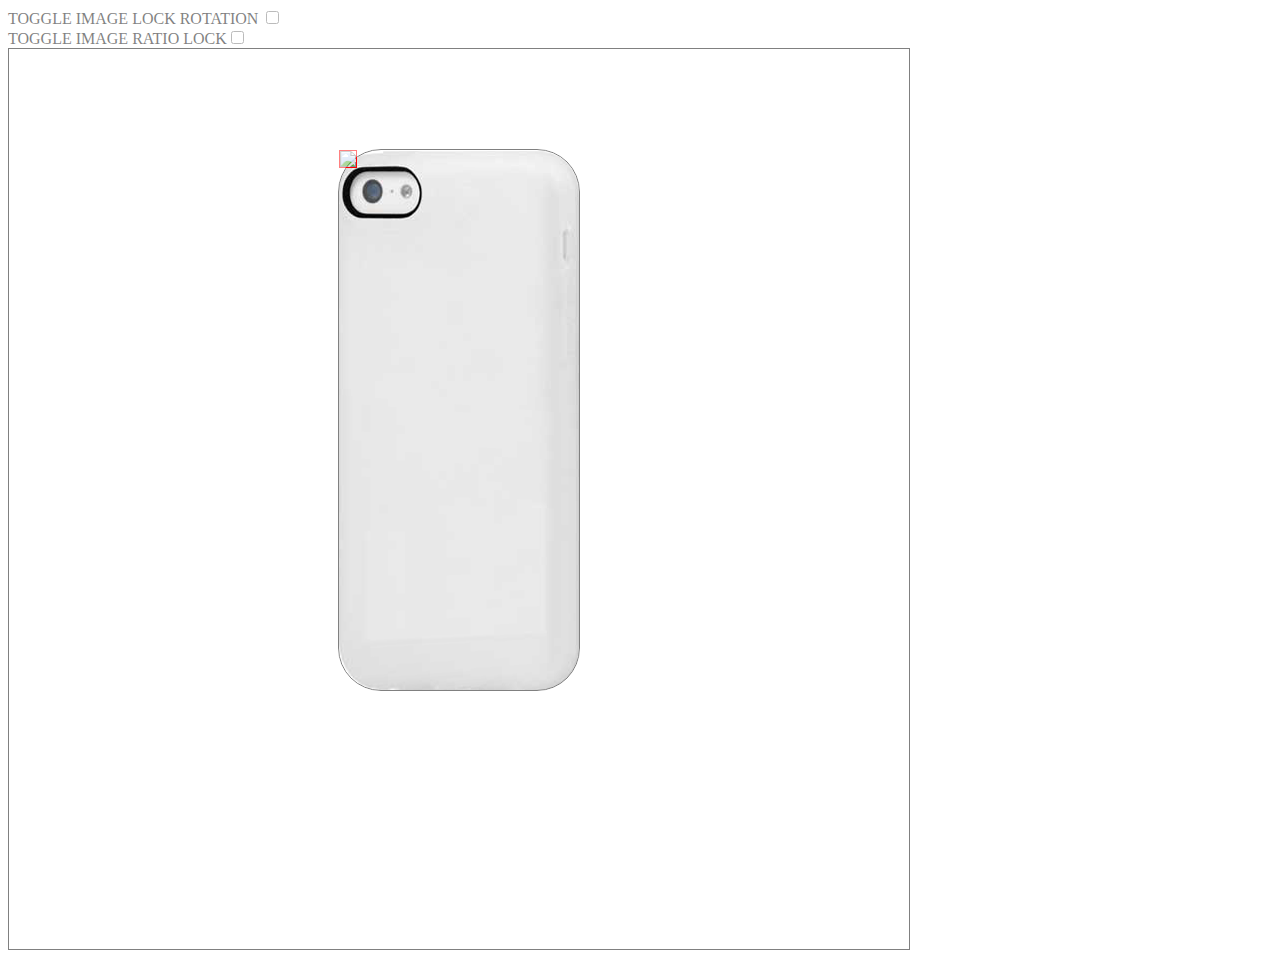
==== index.html @ 35628469 "added lock and spin contorls" ====
<!DOCTYPE html>
<html>
<head>
  <meta http-equiv="content-type" content="text/html; charset=UTF-8">
  <title>Custome Case</title>

  <link rel="stylesheet" type="text/css" href="http://ajax.googleapis.com/ajax/libs/jqueryui/1.8.6/themes/cupertino/jquery-ui.css" />  
   
 
 
  
  
  <style type='text/css'>
   	#stage {
   		height: 900px;
   		width: 900px;
   		border: 1px solid black;
   		position: relative;
   	}
    #frame {
      height: 540px;
      width: 240px;
      border: 1px solid grey;
      position: relative;
      display: block;
      margin: 0 auto;
      top:100px;
      background-image: url('temp.png');
      background-repeat: no-repeat;
      background-position: center;
      border-radius: 43px;
    }
    #frame:after {
        content: '';
        display: block;
        position: absolute;
        background: transparent;
        z-index: 1;
        pointer-events: none;
        top: -1px;
        bottom: -1px;
        left: -1px;
        right: -1px;
        box-shadow: 0 0 0 5000px rgba(255,255,255,.5);
        border-radius: 43px;
    } 
 
    .ui-rotatable-handle {
        height: 16px;
        width: 16px;
        cursor: pointer;
        background-image: url(rotate.png);
        background-size: 100%;
        left: 2px;
        bottom: 2px;
    }
    #cam {
      position: absolute;
      z-index: 999999999;
      left: 4px;
      top: 16px;

    }
  </style>
  





</head>
<body>



 

TOGGLE IMAGE LOCK ROTATION <input type="checkbox" id="rotateButton" /><br>
TOGGLE IMAGE RATIO LOCK<input type="checkbox" id="ratioCheck" />
<div id="stage">
	<div id="frame">
		<img src="camera.png" id="cam">

		<div id="imgContainer">
		    <img id="userImage" class="userImage" style="border:1px solid red" src="http://placekitten.com/g/200/300" />
		</div>
		 
	</div>
</div>


 



<script type='text/javascript' src='http://code.jquery.com/jquery-1.5.js'></script>
<script type="text/javascript" src="http://ajax.googleapis.com/ajax/libs/jqueryui/1.8.7/jquery-ui.js"></script>
<script src="jquery.ui.rotatable.min.js"></script>
<script type='text/javascript'>//<![CDATA[ 

	$(window).load(function(){
		

		//Image parent container is dragable.
		$('#imgContainer').draggable();


		//Image parent container is rotatable.
		$('#imgContainer').rotatable(); 

	   
		$('#rotateButton').click( function() { 
		       $('.ui-rotatable-handle').toggle();
		        
		});
	 	

		$('#ratioCheck').click( function() {
		    if($('#ratioCheck').is(":checked"))
		        ratio =false;
		    else
		        ratio = .75;
		    $(".userImage").resizable('destroy').resizable({
		        aspectRatio: ratio
		    });
		});
		$(".userImage").resizable({aspectRatio:.75});	
		 

	});//]]>  
 
  </script>
  

</body>
</html>
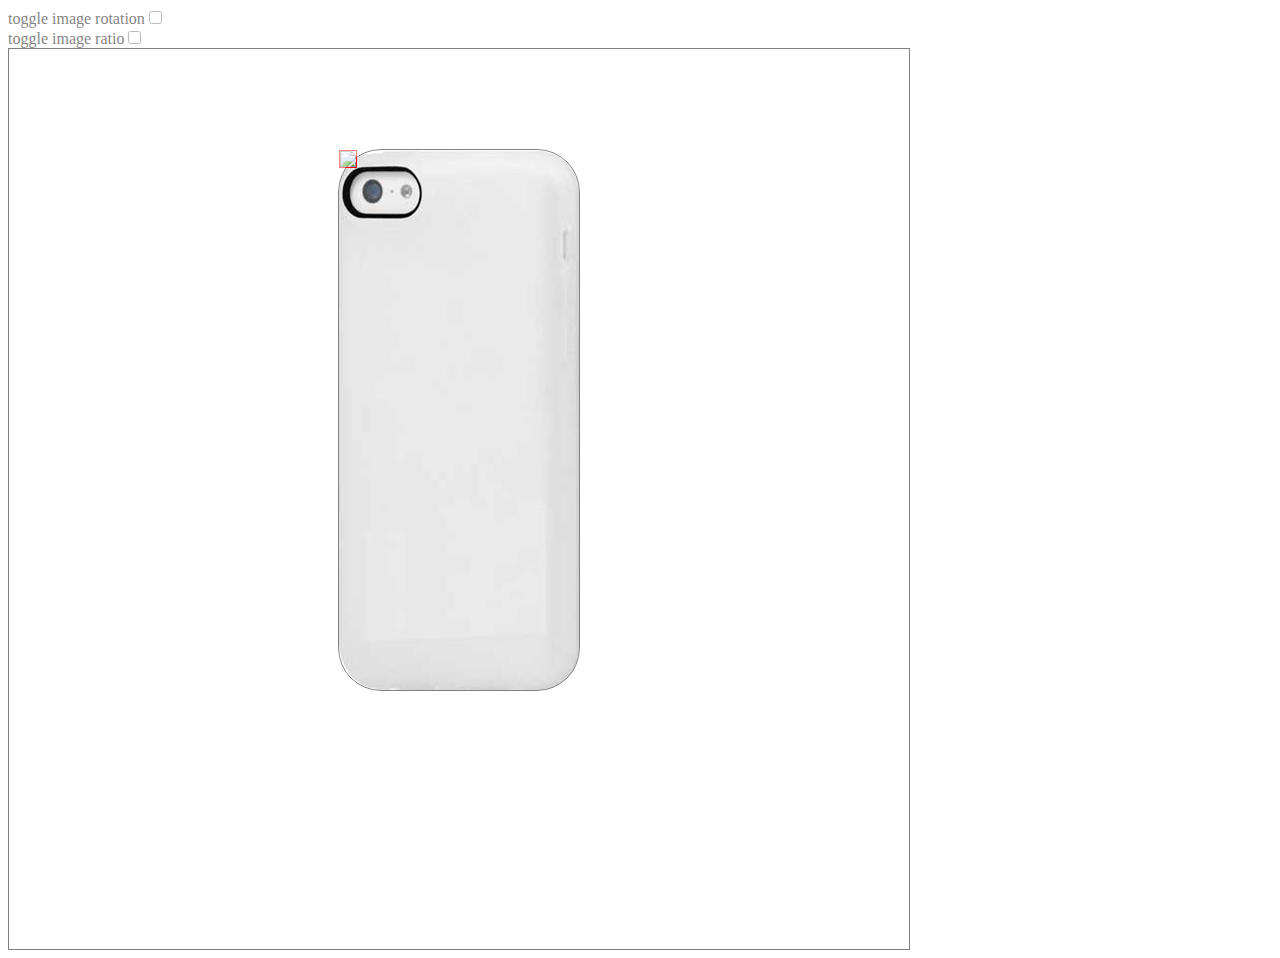
==== commit 00ea59d8: "CLEANED UP STRUCTURE!" ====
--- a/index.html
+++ b/index.html
@@ -1,138 +1,39 @@
 <!DOCTYPE html>
 <html>
-<head>
-  <meta http-equiv="content-type" content="text/html; charset=UTF-8">
-  <title>Custome Case</title>
+  <head>
 
-  <link rel="stylesheet" type="text/css" href="http://ajax.googleapis.com/ajax/libs/jqueryui/1.8.6/themes/cupertino/jquery-ui.css" />  
-   
- 
- 
+    <title>Custome Case</title>
+    <link rel="stylesheet" type="text/css" href="http://ajax.googleapis.com/ajax/libs/jqueryui/1.8.6/themes/cupertino/jquery-ui.css" />  
+    <link rel="stylesheet" type="text/css" href="style/default.css" />  
+
+  </head>
+
+  <body>
+  <label>toggle image rotation</label><input type="checkbox" id="rotateButton" /><br>
+  <label>toggle image ratio</label><input type="checkbox" id="ratioCheck" />
   
-  
-  <style type='text/css'>
-   	#stage {
-   		height: 900px;
-   		width: 900px;
-   		border: 1px solid black;
-   		position: relative;
-   	}
-    #frame {
-      height: 540px;
-      width: 240px;
-      border: 1px solid grey;
-      position: relative;
-      display: block;
-      margin: 0 auto;
-      top:100px;
-      background-image: url('temp.png');
-      background-repeat: no-repeat;
-      background-position: center;
-      border-radius: 43px;
-    }
-    #frame:after {
-        content: '';
-        display: block;
-        position: absolute;
-        background: transparent;
-        z-index: 1;
-        pointer-events: none;
-        top: -1px;
-        bottom: -1px;
-        left: -1px;
-        right: -1px;
-        box-shadow: 0 0 0 5000px rgba(255,255,255,.5);
-        border-radius: 43px;
-    } 
- 
-    .ui-rotatable-handle {
-        height: 16px;
-        width: 16px;
-        cursor: pointer;
-        background-image: url(rotate.png);
-        background-size: 100%;
-        left: 2px;
-        bottom: 2px;
-    }
-    #cam {
-      position: absolute;
-      z-index: 999999999;
-      left: 4px;
-      top: 16px;
+  <!-- this is the main container for image editing-->
+  <div id="stage">
+    
+    <!-- this is the div that holds the background image, in the css frame:after alows the users image to to have overlay when outside phone border-->
+  	<div id="frame">
 
-    }
-  </style>
-  
+      <!--img for the camera to have visual rep-->
+  		<img src="images/camera.png" id="cam">
 
+      <!--containers the users image to allow rotation & dragablity // the USERS IMAGE itself is sacalable -->
+  		<div id="imgContainer">
+  		    <img id="userImage" class="userImage" style="border:1px solid red" src="http://placekitten.com/g/200/300" />
+  		</div>
+  		 
+  	</div>
+  </div>
 
-
-
-
-</head>
-<body>
-
-
-
- 
-
-TOGGLE IMAGE LOCK ROTATION <input type="checkbox" id="rotateButton" /><br>
-TOGGLE IMAGE RATIO LOCK<input type="checkbox" id="ratioCheck" />
-<div id="stage">
-	<div id="frame">
-		<img src="camera.png" id="cam">
-
-		<div id="imgContainer">
-		    <img id="userImage" class="userImage" style="border:1px solid red" src="http://placekitten.com/g/200/300" />
-		</div>
-		 
-	</div>
-</div>
-
-
- 
-
-
-
-<script type='text/javascript' src='http://code.jquery.com/jquery-1.5.js'></script>
-<script type="text/javascript" src="http://ajax.googleapis.com/ajax/libs/jqueryui/1.8.7/jquery-ui.js"></script>
-<script src="jquery.ui.rotatable.min.js"></script>
-<script type='text/javascript'>//<![CDATA[ 
-
-	$(window).load(function(){
-		
-
-		//Image parent container is dragable.
-		$('#imgContainer').draggable();
-
-
-		//Image parent container is rotatable.
-		$('#imgContainer').rotatable(); 
-
-	   
-		$('#rotateButton').click( function() { 
-		       $('.ui-rotatable-handle').toggle();
-		        
-		});
-	 	
-
-		$('#ratioCheck').click( function() {
-		    if($('#ratioCheck').is(":checked"))
-		        ratio =false;
-		    else
-		        ratio = .75;
-		    $(".userImage").resizable('destroy').resizable({
-		        aspectRatio: ratio
-		    });
-		});
-		$(".userImage").resizable({aspectRatio:.75});	
-		 
-
-	});//]]>  
- 
-  </script>
-  
-
-</body>
+  <script type='text/javascript' src='http://code.jquery.com/jquery-1.5.js'></script>
+  <script type="text/javascript" src="http://ajax.googleapis.com/ajax/libs/jqueryui/1.8.7/jquery-ui.js"></script>
+  <script src="js/jquery.ui.rotatable.min.js"></script>
+  <script src="js/script.js"></script>
+  </body>
 </html>
 
  --- a/style/default.css
+++ b/style/default.css
@@ -0,0 +1,50 @@
+	#stage {
+   		height: 900px;
+   		width: 900px;
+   		border: 1px solid black;
+   		position: relative;
+   	}
+    #frame {
+      height: 540px;
+      width: 240px;
+      border: 1px solid grey;
+      position: relative;
+      display: block;
+      margin: 0 auto;
+      top:100px;
+      background-image: url('../images/temp.png');
+      background-repeat: no-repeat;
+      background-position: center;
+      border-radius: 43px;
+    }
+    #frame:after {
+        content: '';
+        display: block;
+        position: absolute;
+        background: transparent;
+        z-index: 1;
+        pointer-events: none;
+        top: -1px;
+        bottom: -1px;
+        left: -1px;
+        right: -1px;
+        box-shadow: 0 0 0 5000px rgba(255,255,255,.5);
+        border-radius: 43px;
+    } 
+ 
+    .ui-rotatable-handle {
+        height: 16px;
+        width: 16px;
+        cursor: pointer;
+        background-image: url('../images/rotate.png');
+        background-size: 100%;
+        left: 2px;
+        bottom: 2px;
+    }
+    #cam {
+      position: absolute;
+      z-index: 999999999;
+      left: 4px;
+      top: 16px;
+
+    }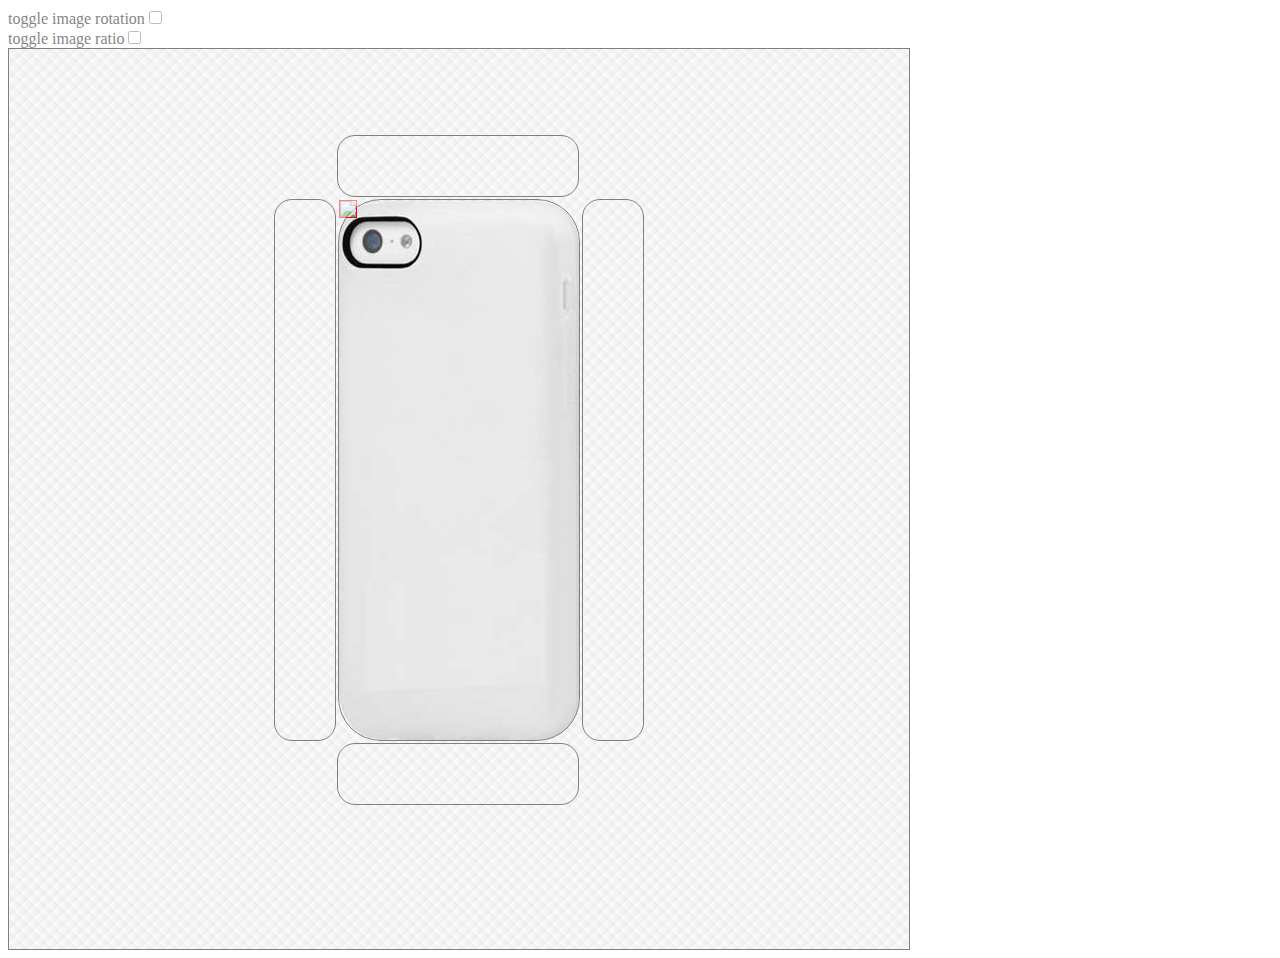
==== commit 10753659: "new b" ====
--- a/index.html
+++ b/index.html
@@ -11,12 +11,17 @@
   <body>
   <label>toggle image rotation</label><input type="checkbox" id="rotateButton" /><br>
   <label>toggle image ratio</label><input type="checkbox" id="ratioCheck" />
-  
+ 
   <!-- this is the main container for image editing-->
   <div id="stage">
     
+    <div id="sideCaseL"></div>
+    <div id="sideCaseR"></div>
+    <div id="sideCaseT"></div>
+    <div id="sideCaseB"></div>
+
     <!-- this is the div that holds the background image, in the css frame:after alows the users image to to have overlay when outside phone border-->
-  	<div id="frame">
+  	<div id="mainCase">
 
       <!--img for the camera to have visual rep-->
   		<img src="images/camera.png" id="cam">
@@ -29,6 +34,10 @@
   	</div>
   </div>
 
+
+
+
+
   <script type='text/javascript' src='http://code.jquery.com/jquery-1.5.js'></script>
   <script type="text/javascript" src="http://ajax.googleapis.com/ajax/libs/jqueryui/1.8.7/jquery-ui.js"></script>
   <script src="js/jquery.ui.rotatable.min.js"></script>
--- a/style/default.css
+++ b/style/default.css
@@ -1,23 +1,28 @@
-	#stage {
-   		height: 900px;
-   		width: 900px;
-   		border: 1px solid black;
-   		position: relative;
+ 
+  #stage {
+        height: 900px;
+        width: 900px;
+        border: 1px solid black;
+        position: relative;
+        background-image: url('../images/bg.jpg');
+        background-size:50px;
+        z-index: 99;
    	}
-    #frame {
-      height: 540px;
-      width: 240px;
-      border: 1px solid grey;
-      position: relative;
-      display: block;
-      margin: 0 auto;
-      top:100px;
-      background-image: url('../images/temp.png');
-      background-repeat: no-repeat;
-      background-position: center;
-      border-radius: 43px;
+    #mainCase {
+        height: 540px;
+        width: 240px;
+        border: 1px solid grey;
+        position: relative;
+        display: block;
+        margin: 0 auto;
+        top:150px;
+        background-image: url('../images/mainCase.png');
+        background-repeat: no-repeat;
+        background-position: center;
+        border-radius: 43px;
+        z-index: 9;
     }
-    #frame:after {
+    #mainCase:after {
         content: '';
         display: block;
         position: absolute;
@@ -30,8 +35,76 @@
         right: -1px;
         box-shadow: 0 0 0 5000px rgba(255,255,255,.5);
         border-radius: 43px;
+        z-index: 9;
     } 
- 
+    #sideCaseL {
+        height: 540px;
+        width: 60px;
+        position: absolute;
+        display: block;
+        margin: 0px auto;
+        background-repeat: no-repeat;
+        background-position: center center;
+        border-radius: 18px;
+        z-index: 9999;
+        top: 150px;
+        left: 265px;
+        border: 1px solid #808080;  
+        -webkit-user-select: none;  /* Chrome all / Safari all */
+        -moz-user-select: none;     /* Firefox all */
+        -ms-user-select: none;      /* IE 10+ */ 
+        -o-user-select: none;
+        user-select: none;   
+    }
+    #sideCaseR {
+        height: 540px;
+        width: 60px;
+        position: absolute;
+        display: block;
+        margin: 0px auto;
+        background-repeat: no-repeat;
+        background-position: center center;
+        border-radius: 18px;
+        z-index: 999;
+        top: 150px;
+        left: 573px;
+        border: 1px solid #808080; 
+        -webkit-user-select: none;  /* Chrome all / Safari all */
+        -moz-user-select: none;     /* Firefox all */
+        -ms-user-select: none;      /* IE 10+ */ 
+        -o-user-select: none;
+        user-select: none;   
+    }
+    #sideCaseT {
+        height: 60px;
+        width: 240px;
+        position: absolute;
+        display: block;
+        margin: 0px auto;
+        background-repeat: no-repeat;
+        background-position: center center;
+        border-radius: 18px;
+        z-index: 999;
+        top: 86px;
+        left: 328px;
+        border: 1px solid #808080; 
+        -moz-user-select: none;
+    }
+    #sideCaseB {
+        height: 60px;
+        width: 240px;
+        position: absolute;
+        display: block;
+        margin: 0px auto;
+        background-repeat: no-repeat;
+        background-position: center center;
+        border-radius: 18px;
+        z-index: 999;
+        top: 694px;
+        left: 328px;
+        border: 1px solid #808080; 
+        -moz-user-select: none;
+    }
     .ui-rotatable-handle {
         height: 16px;
         width: 16px;
@@ -47,4 +120,5 @@
       left: 4px;
       top: 16px;
 
-    }+    }
+   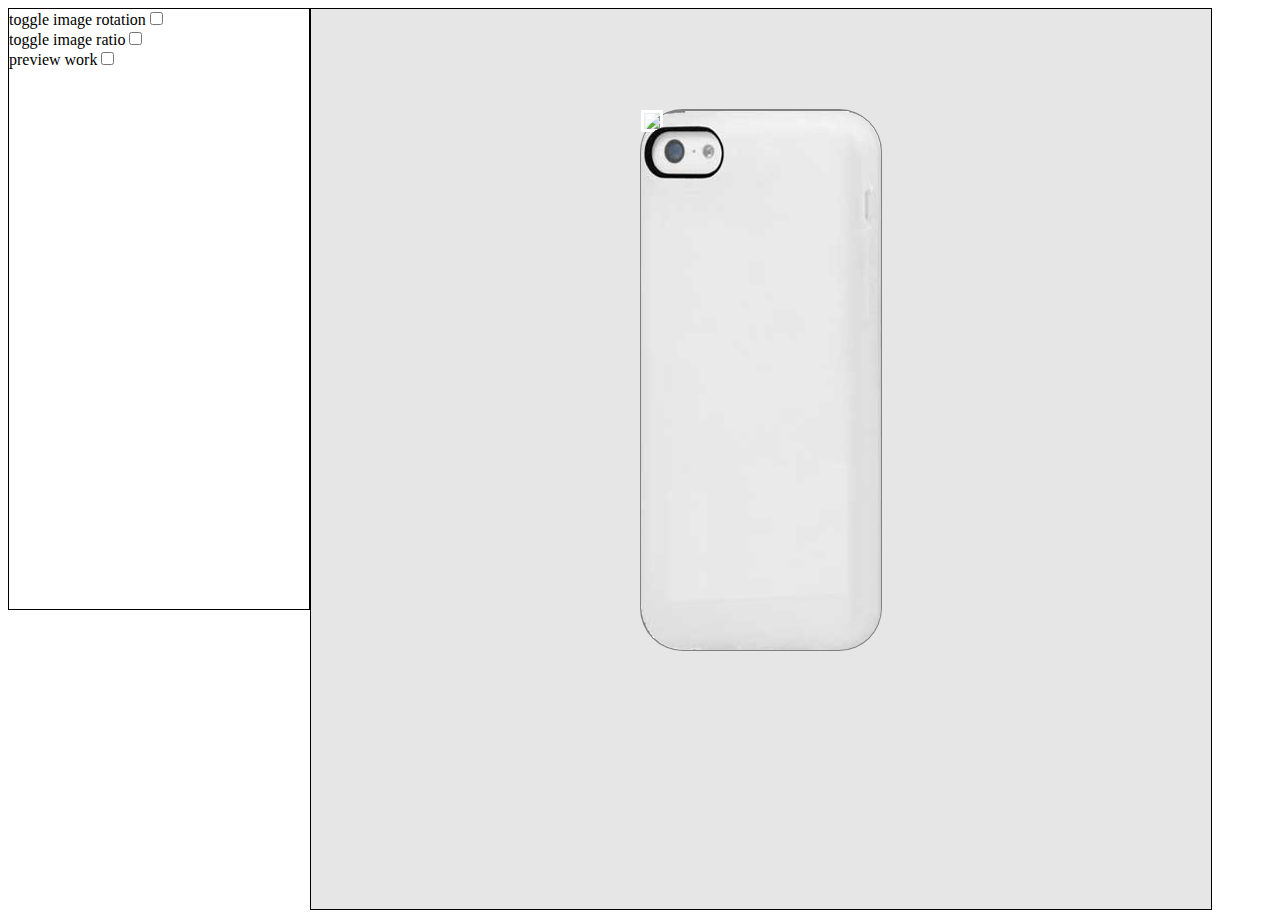
==== commit c2251643: "g" ====
--- a/index.html
+++ b/index.html
@@ -9,31 +9,34 @@
   </head>
 
   <body>
-  <label>toggle image rotation</label><input type="checkbox" id="rotateButton" /><br>
-  <label>toggle image ratio</label><input type="checkbox" id="ratioCheck" />
- 
+
+  
+
+
+
+  <!--options -->
+  <div id="controlPanel">
+    <label>toggle image rotation</label><input type="checkbox" id="rotateCheck" /><br>
+    <label>toggle image ratio</label><input type="checkbox" id="ratioCheck" /><br>
+    <label>preview work</label><input type="checkbox" id="previewCheck" />
+  </div>
+
   <!-- this is the main container for image editing-->
   <div id="stage">
     
-    <div id="sideCaseL"></div>
-    <div id="sideCaseR"></div>
-    <div id="sideCaseT"></div>
-    <div id="sideCaseB"></div>
-
     <!-- this is the div that holds the background image, in the css frame:after alows the users image to to have overlay when outside phone border-->
-  	<div id="mainCase">
+  	<div id="frame">
 
       <!--img for the camera to have visual rep-->
   		<img src="images/camera.png" id="cam">
 
       <!--containers the users image to allow rotation & dragablity // the USERS IMAGE itself is sacalable -->
   		<div id="imgContainer">
-  		    <img id="userImage" class="userImage" style="border:1px solid red" src="http://placekitten.com/g/200/300" />
+  		    <img id="userImage" class="userImage"   src="http://placekitten.com/g/200/300" />
   		</div>
   		 
   	</div>
   </div>
-
 
 
 
--- a/style/default.css
+++ b/style/default.css
@@ -1,28 +1,26 @@
- 
+	
   #stage {
-        height: 900px;
-        width: 900px;
-        border: 1px solid black;
-        position: relative;
-        background-image: url('../images/bg.jpg');
-        background-size:50px;
-        z-index: 99;
+   		height: 900px;
+   		width: 900px;
+   		border: 1px solid black;
+   		position: relative;
+      overflow: hidden;
+      background-color: grey;
    	}
-    #mainCase {
-        height: 540px;
-        width: 240px;
-        border: 1px solid grey;
-        position: relative;
-        display: block;
-        margin: 0 auto;
-        top:150px;
-        background-image: url('../images/mainCase.png');
-        background-repeat: no-repeat;
-        background-position: center;
-        border-radius: 43px;
-        z-index: 9;
+    #frame {
+      height: 540px;
+      width: 240px;
+      border: 1px solid grey;
+      position: relative;
+      display: block;
+      margin: 0 auto;
+      top:100px;
+      background-image: url('../images/temp.png');
+      background-repeat: no-repeat;
+      background-position: center;
+      border-radius: 43px;
     }
-    #mainCase:after {
+    #frame:after {
         content: '';
         display: block;
         position: absolute;
@@ -33,87 +31,64 @@
         bottom: -1px;
         left: -1px;
         right: -1px;
-        box-shadow: 0 0 0 5000px rgba(255,255,255,.5);
+        box-shadow: 0 0 0 5000px rgba(255,255,255,.8);
         border-radius: 43px;
-        z-index: 9;
     } 
-    #sideCaseL {
-        height: 540px;
-        width: 60px;
+    .overflowPreview {
+      overflow: hidden;
+    }
+     #userImage {
+      border:3px solid white;
+
+     }
+
+
+
+    #imgContainer {
+      float: left;
+    }
+
+
+
+
+    .ui-rotatable-handle .ui-draggable-dragging {
+      display: none!important;
+    }
+
+    .ui-icon {
+        width: 20px;
+        height: 20px;
+        background-image: url('../images/resize.png'); 
+        background-size: cover;
         position: absolute;
-        display: block;
-        margin: 0px auto;
-        background-repeat: no-repeat;
-        background-position: center center;
-        border-radius: 18px;
-        z-index: 9999;
-        top: 150px;
-        left: 265px;
-        border: 1px solid #808080;  
-        -webkit-user-select: none;  /* Chrome all / Safari all */
-        -moz-user-select: none;     /* Firefox all */
-        -ms-user-select: none;      /* IE 10+ */ 
-        -o-user-select: none;
-        user-select: none;   
+        bottom: 0;
+        right: 0; background-position: 0!important;
     }
-    #sideCaseR {
-        height: 540px;
-        width: 60px;
-        position: absolute;
-        display: block;
-        margin: 0px auto;
-        background-repeat: no-repeat;
-        background-position: center center;
-        border-radius: 18px;
-        z-index: 999;
-        top: 150px;
-        left: 573px;
-        border: 1px solid #808080; 
-        -webkit-user-select: none;  /* Chrome all / Safari all */
-        -moz-user-select: none;     /* Firefox all */
-        -ms-user-select: none;      /* IE 10+ */ 
-        -o-user-select: none;
-        user-select: none;   
-    }
-    #sideCaseT {
-        height: 60px;
-        width: 240px;
-        position: absolute;
-        display: block;
-        margin: 0px auto;
-        background-repeat: no-repeat;
-        background-position: center center;
-        border-radius: 18px;
-        z-index: 999;
-        top: 86px;
-        left: 328px;
-        border: 1px solid #808080; 
-        -moz-user-select: none;
-    }
-    #sideCaseB {
-        height: 60px;
-        width: 240px;
-        position: absolute;
-        display: block;
-        margin: 0px auto;
-        background-repeat: no-repeat;
-        background-position: center center;
-        border-radius: 18px;
-        z-index: 999;
-        top: 694px;
-        left: 328px;
-        border: 1px solid #808080; 
-        -moz-user-select: none;
-    }
-    .ui-rotatable-handle {
-        height: 16px;
-        width: 16px;
+
+
+   .ui-rotatable-handle {
+        height: 34px;
+        width: 41px;
         cursor: pointer;
         background-image: url('../images/rotate.png');
-        background-size: 100%;
+        background-position: -6px -1px;
         left: 2px;
         bottom: 2px;
+        position: relative;
+        margin: 0px auto;
+        display: block;
+        top: -34px;
+        background-color: #FFF;
+        border-top-left-radius: 53px;
+        border-top-right-radius: 53px;
+        -webkit-border-top-left-radius: 53px;
+        -webkit-border-top-right-radius: 53px;
+        -moz-border-radius-topleft: 53px;
+        -moz-border-radius-topright: 53px;
+        border-top-left-radius: 53px;
+        border-top-right-radius: 53px;
     }
+ 
     #cam {
       position: absolute;
       z-index: 999999999;
@@ -121,4 +96,10 @@
       top: 16px;
 
     }
-   +
+    #controlPanel {
+      float: left;
+      height: 600px;
+      width: 300px;
+      border:1px solid black;
+    }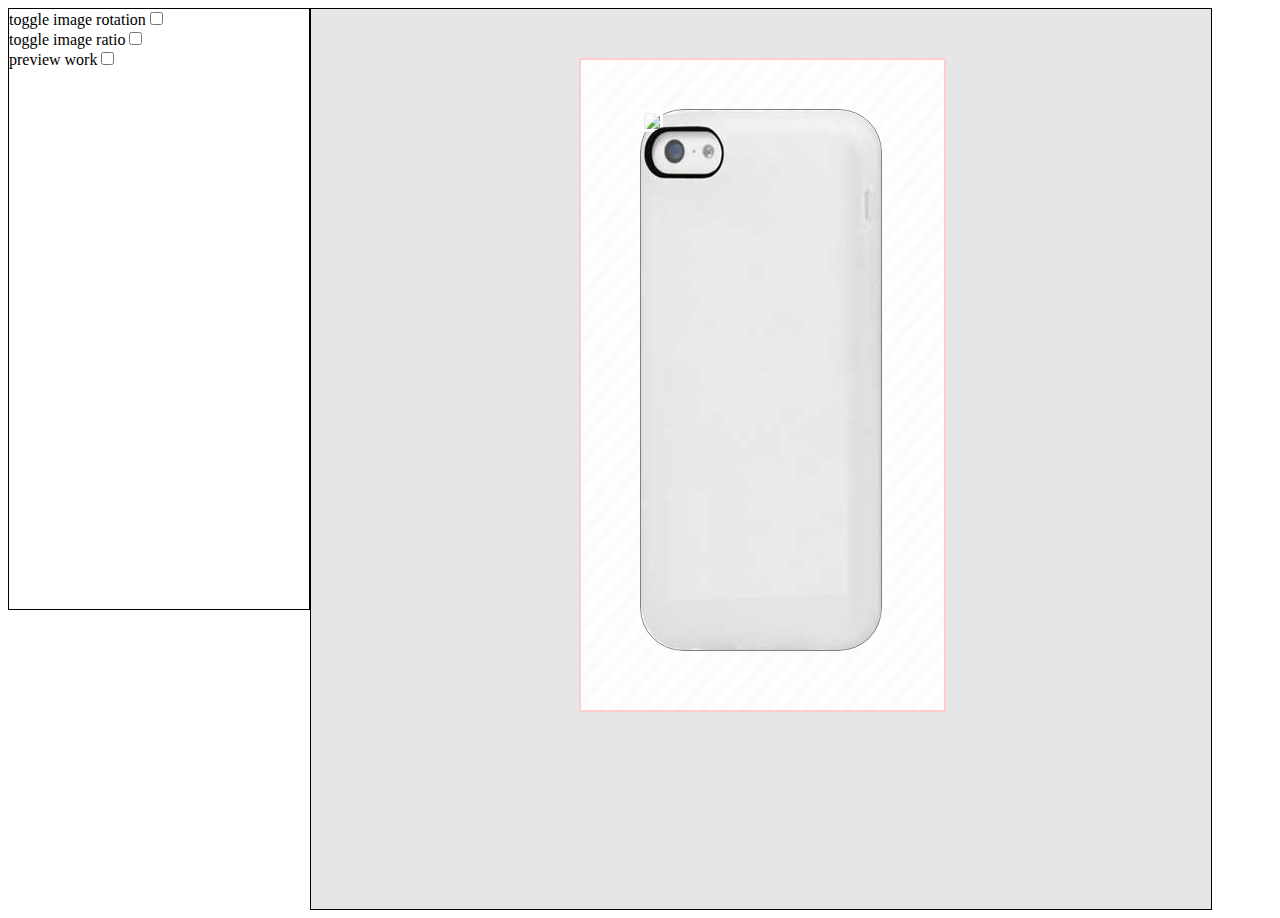
==== commit 8e9b05f6: "functionality for preview working" ====
--- a/index.html
+++ b/index.html
@@ -16,8 +16,8 @@
 
   <!--options -->
   <div id="controlPanel">
-    <label>toggle image rotation</label><input type="checkbox" id="rotateCheck" /><br>
-    <label>toggle image ratio</label><input type="checkbox" id="ratioCheck" /><br>
+    <div id="rotationControls"><label>toggle image rotation</label><input type="checkbox" id="rotateCheck" /></div> 
+    <div id="ratioControls"><label>toggle image ratio</label><input type="checkbox" id="ratioCheck" /></div> 
     <label>preview work</label><input type="checkbox" id="previewCheck" />
   </div>
 
@@ -25,6 +25,7 @@
   <div id="stage">
     
     <!-- this is the div that holds the background image, in the css frame:after alows the users image to to have overlay when outside phone border-->
+    <div id="safeZone"></div>
   	<div id="frame">
 
       <!--img for the camera to have visual rep-->
--- a/style/default.css
+++ b/style/default.css
@@ -1,4 +1,4 @@
-	
+ 
   #stage {
    		height: 900px;
    		width: 900px;
@@ -7,6 +7,27 @@
       overflow: hidden;
       background-color: grey;
    	}
+
+    #safeZone {
+      position: absolute;
+      height: 650px;
+      width: 363px; 
+      left: 268px;
+      top: 49px;
+      background-image: url('../images/safeBG.jpg');
+      z-index: 9999;
+    }
+    #safeZone:after {
+      content: '';
+      position: absolute;
+      height: 650px;
+      width: 363px; 
+      background-image: url('../images/safeBG.jpg');
+      z-index: 9999;
+      border: 2px solid #F00;
+      z-index: 9999999;
+    }
+
     #frame {
       height: 540px;
       width: 240px;
@@ -19,6 +40,7 @@
       background-repeat: no-repeat;
       background-position: center;
       border-radius: 43px;
+      z-index: 99999;
     }
     #frame:after {
         content: '';
@@ -34,15 +56,7 @@
         box-shadow: 0 0 0 5000px rgba(255,255,255,.8);
         border-radius: 43px;
     } 
-    .overflowPreview {
-      overflow: hidden;
-    }
-     #userImage {
-      border:3px solid white;
-
-     }
-
-
+ 
 
     #imgContainer {
       float: left;
@@ -102,4 +116,26 @@
       height: 600px;
       width: 300px;
       border:1px solid black;
+    }
+
+    .ui-rotatable-handle:nth-of-type(3){
+      display: none!important;
+    }
+
+
+    /** JAVACRIPT CLAS TOGGLES **/
+
+    .overflowPreview {
+      overflow: hidden;
+    }
+    .hide {
+      display: none;
+    }
+    #userImage {
+      border:3px solid white;
+
+    }
+    .disable {
+      pointer-events: none;
+      opacity: .5;
     }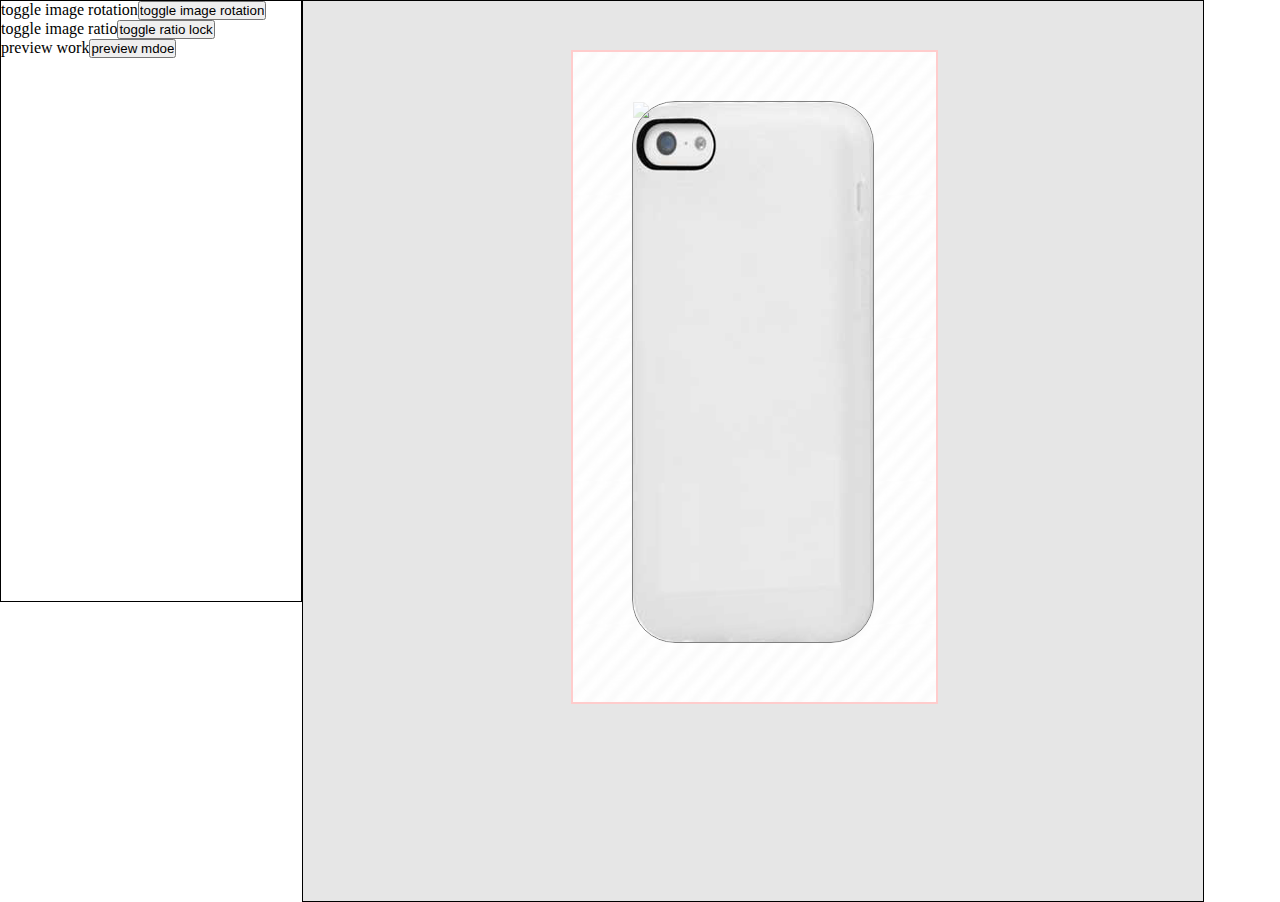
==== commit 8b8ed90a: "Initial Commit" ====
--- a/index.html
+++ b/index.html
@@ -15,12 +15,14 @@
 
 
   <!--options -->
-  <div id="controlPanel">
-    <div id="rotationControls"><label>toggle image rotation</label><input type="checkbox" id="rotateCheck" /></div> 
-    <div id="ratioControls"><label>toggle image ratio</label><input type="checkbox" id="ratioCheck" /></div> 
-    <label>preview work</label><input type="checkbox" id="previewCheck" />
+  <div id="controlPanel">  
+
+    <div id="rotationControls"><label>toggle image rotation</label><input type="button" id="rotateToggle" value="toggle image rotation" /></div> 
+    <div id="ratioControls"><label>toggle image ratio</label><input type="button" id="ratioToggle" value="toggle ratio lock" /></div> 
+    <div id="previewControls"><label>preview work</label><input type="button" id="previewToggle"  value="preview mdoe" /></div>
   </div>
 
+ 
   <!-- this is the main container for image editing-->
   <div id="stage">
     
--- a/style/default.css
+++ b/style/default.css
@@ -1,4 +1,8 @@
- 
+ * {
+   box-sizing:box-sizing;
+   margin: 0;
+   padding: 0;
+ }
   #stage {
    		height: 900px;
    		width: 900px;
@@ -86,12 +90,12 @@
         cursor: pointer;
         background-image: url('../images/rotate.png');
         background-position: -6px -1px;
-        left: 2px;
+        left: 50%;
+        margin: 0px auto;
+        margin-left: -19.5px;
         bottom: 2px;
-        position: relative;
-        margin: 0px auto;
-        display: block;
-        top: -34px;
+        position: absolute;
+        display: block; 
         background-color: #FFF;
         border-top-left-radius: 53px;
         border-top-right-radius: 53px;
@@ -131,11 +135,25 @@
     .hide {
       display: none;
     }
-    #userImage {
-      border:3px solid white;
-
-    }
+   
     .disable {
       pointer-events: none;
       opacity: .5;
-    }+    }
+
+
+
+
+
+
+
+    #nwgrip, #negrip, #swgrip, #segrip, #ngrip, #egrip, #sgrip, #wgrip {
+    width: 10px;
+    height: 10px;
+    background-color: #ffffff;
+    border: 1px solid #000000;
+}
+#segrip {
+    right: -5px;
+    bottom: -5px;
+}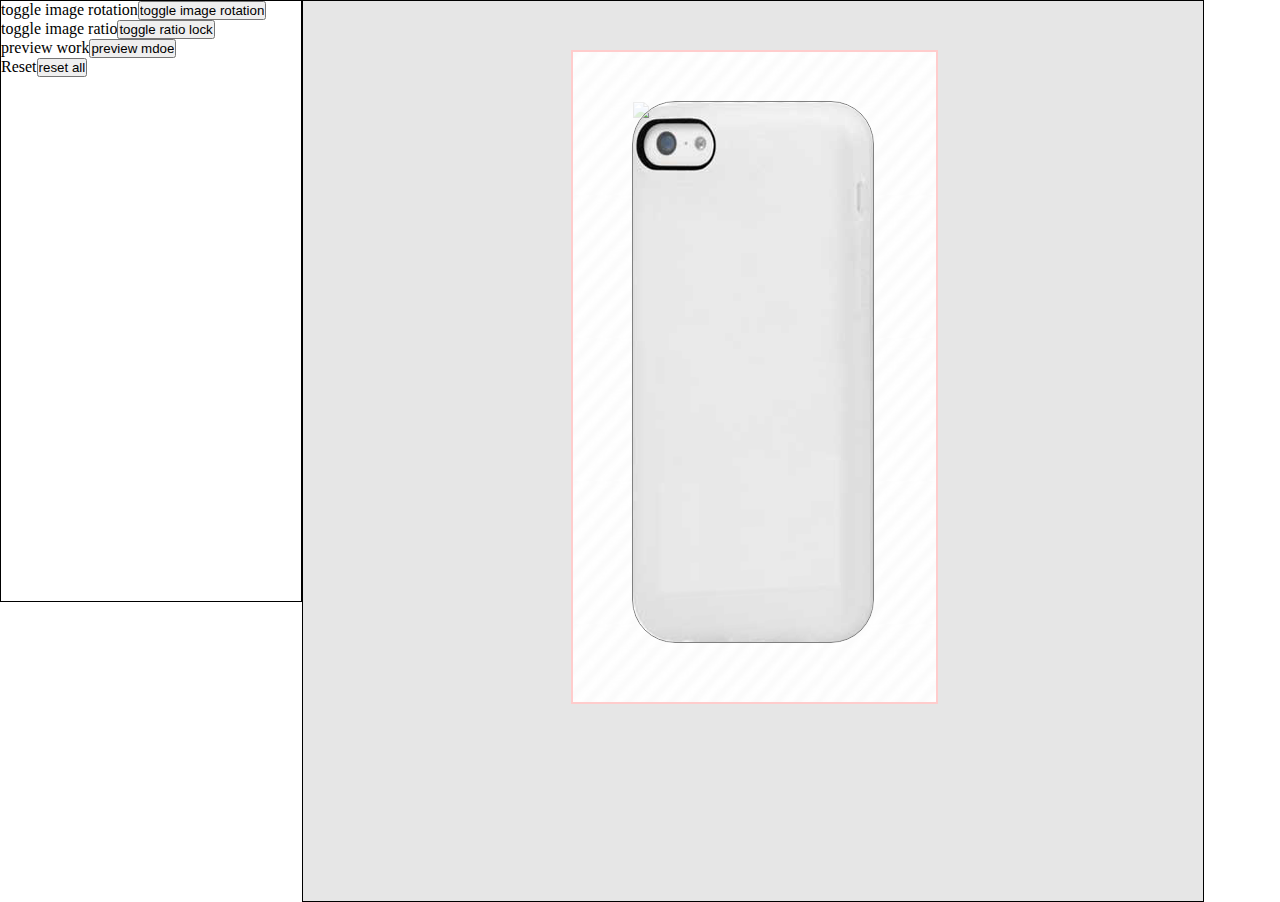
==== commit 9419f65c: "finished beta staging" ====
--- a/index.html
+++ b/index.html
@@ -15,11 +15,12 @@
 
 
   <!--options -->
-  <div id="controlPanel">  
-
+ 
+  <div id="controlPanel">   
     <div id="rotationControls"><label>toggle image rotation</label><input type="button" id="rotateToggle" value="toggle image rotation" /></div> 
     <div id="ratioControls"><label>toggle image ratio</label><input type="button" id="ratioToggle" value="toggle ratio lock" /></div> 
     <div id="previewControls"><label>preview work</label><input type="button" id="previewToggle"  value="preview mdoe" /></div>
+    <div id="resetControls"><label>Reset</label><input type="button" id="reset"  value="reset all" /></div>
   </div>
 
  
--- a/style/default.css
+++ b/style/default.css
@@ -93,7 +93,7 @@
         left: 50%;
         margin: 0px auto;
         margin-left: -19.5px;
-        bottom: 2px;
+        bottom: 0px;
         position: absolute;
         display: block; 
         background-color: #FFF;
@@ -141,19 +141,5 @@
       opacity: .5;
     }
 
-
-
-
-
-
-
-    #nwgrip, #negrip, #swgrip, #segrip, #ngrip, #egrip, #sgrip, #wgrip {
-    width: 10px;
-    height: 10px;
-    background-color: #ffffff;
-    border: 1px solid #000000;
-}
-#segrip {
-    right: -5px;
-    bottom: -5px;
-}+   
+ 